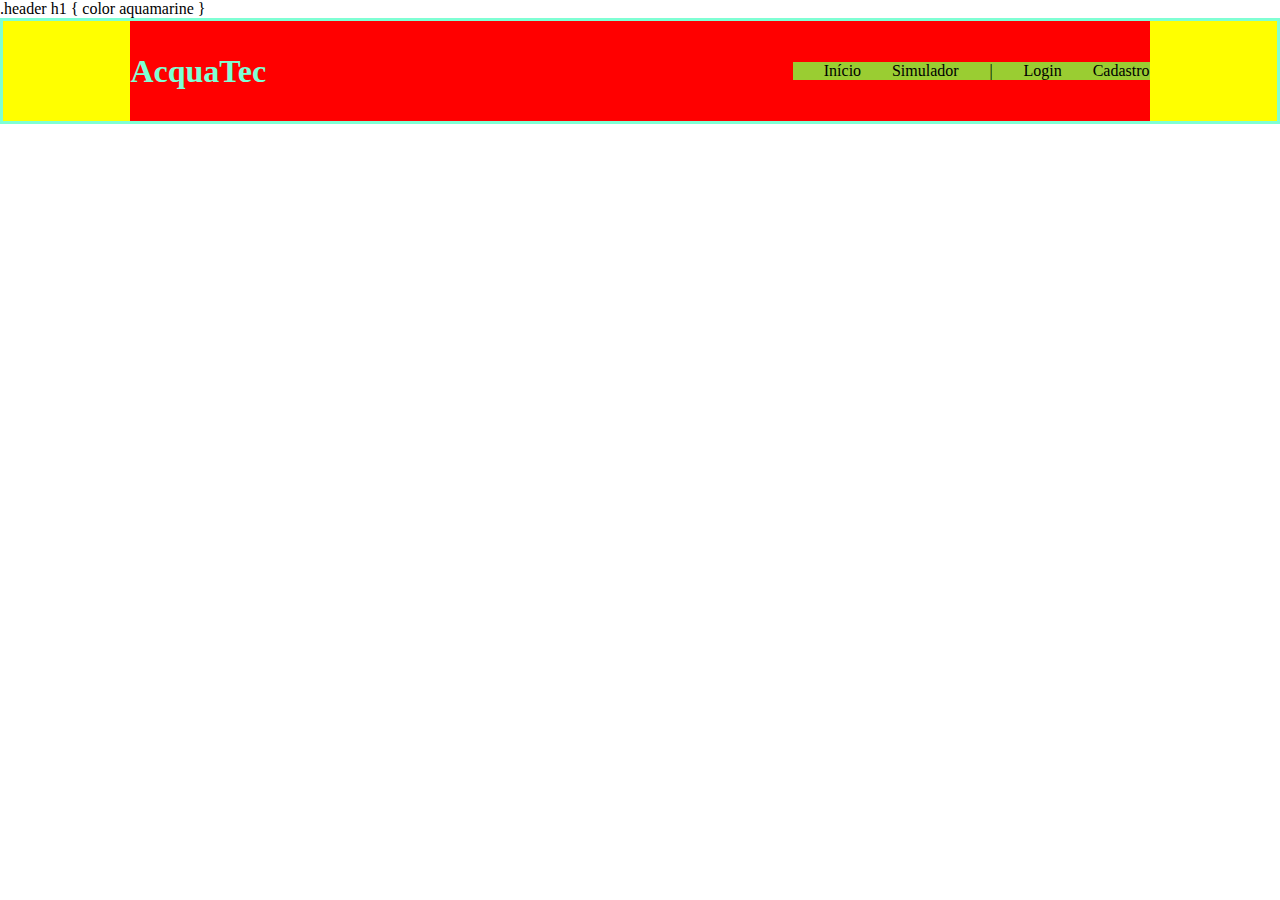
==== site-institucional/index.html @ 7918d265 "Site Institucional aula 1" ====
<!DOCTYPE html>
<html lang="pt">
<head>
    <meta charset="UTF-8">
    <meta http-equiv="X-UA-Compatible" content="IE=edge">
    <meta name="viewport" content="width=device-width, initial-scale=1.0">
    <title>Inicio</title>

    <link rel="stylesheet" href="zstyle.css">
</head>
<body>

    .header h1
    {
        color aquamarine
    }

    
    <div class="header">
        <div class="container">
            <h1>AcquaTec</h1>
            <ul class="navbar">
                <li class="active"></li>
                <li>Início</li>
                <li>Simulador</li>
                <li>|</li>
                <li>Login</li>
                <li>Cadastro</li>
            </ul>
        </div>
    </div>

</body>
</html>
---- site-institucional/zstyle.css ----
* {
    margin: 0;
    padding: 0;
}

.header {
    height: 100px;
    background-color: yellow;
    border: aquamarine 3px solid;
}

.container {
    background-color: red;
    width: 80%;
    height: 100%;
    margin: auto;
}

.header .container {
    display: flex;
    justify-content: space-between;
    align-items: center;
}

.navbar {
    display: flex;
    list-style: none;
    background-color: yellowgreen;
    width: 35%;
    flex-direction: row;
    list-style: none;
    justify-content: space-between;
}

.header h1 {
    color: aquamarine;


}

.active {
    font-weight: bolder;
    font-weight: lighter

}
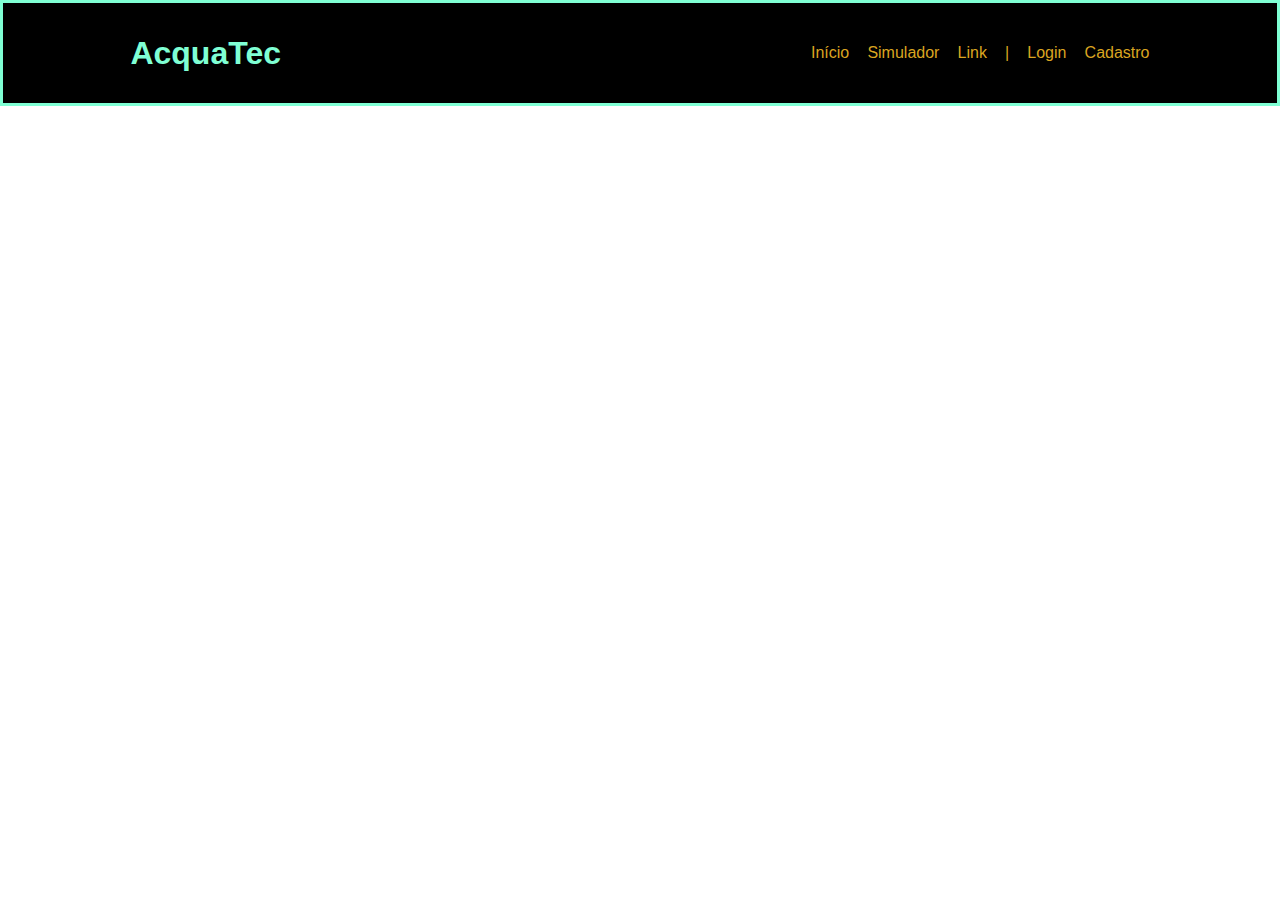
==== commit 99c425e0: "atualização para completar o tutorial sobre o site institucional apresentado em aula até o presente " ====
--- a/site-institucional/index.html
+++ b/site-institucional/index.html
@@ -9,13 +9,6 @@
     <link rel="stylesheet" href="zstyle.css">
 </head>
 <body>
-
-    .header h1
-    {
-        color aquamarine
-    }
-
-    
     <div class="header">
         <div class="container">
             <h1>AcquaTec</h1>
@@ -23,6 +16,7 @@
                 <li class="active"></li>
                 <li>Início</li>
                 <li>Simulador</li>
+                <li><a href="index.html">Link</a></li>
                 <li>|</li>
                 <li>Login</li>
                 <li>Cadastro</li>
--- a/site-institucional/zstyle.css
+++ b/site-institucional/zstyle.css
@@ -1,16 +1,16 @@
 * {
+    font-family: Arial, Helvetica, sans-serif;
     margin: 0;
     padding: 0;
 }
 
 .header {
     height: 100px;
-    background-color: yellow;
+    background-color: black;
     border: aquamarine 3px solid;
 }
 
 .container {
-    background-color: red;
     width: 80%;
     height: 100%;
     margin: auto;
@@ -18,14 +18,13 @@
 
 .header .container {
     display: flex;
+    flex-direction: row;
+    align-items: center;
     justify-content: space-between;
-    align-items: center;
 }
 
 .navbar {
     display: flex;
-    list-style: none;
-    background-color: yellowgreen;
     width: 35%;
     flex-direction: row;
     list-style: none;
@@ -34,12 +33,21 @@
 
 .header h1 {
     color: aquamarine;
-
-
 }
 
-.active {
+.navbar li {
+    font-weight: lighter;
+}
+
+.header ul {
+    color: goldenrod;
+}
+
+.navbar .activ{
     font-weight: bolder;
-    font-weight: lighter
+}
 
-}+.navbar li a {
+    text-decoration: none;
+    color: goldenrod;
+}
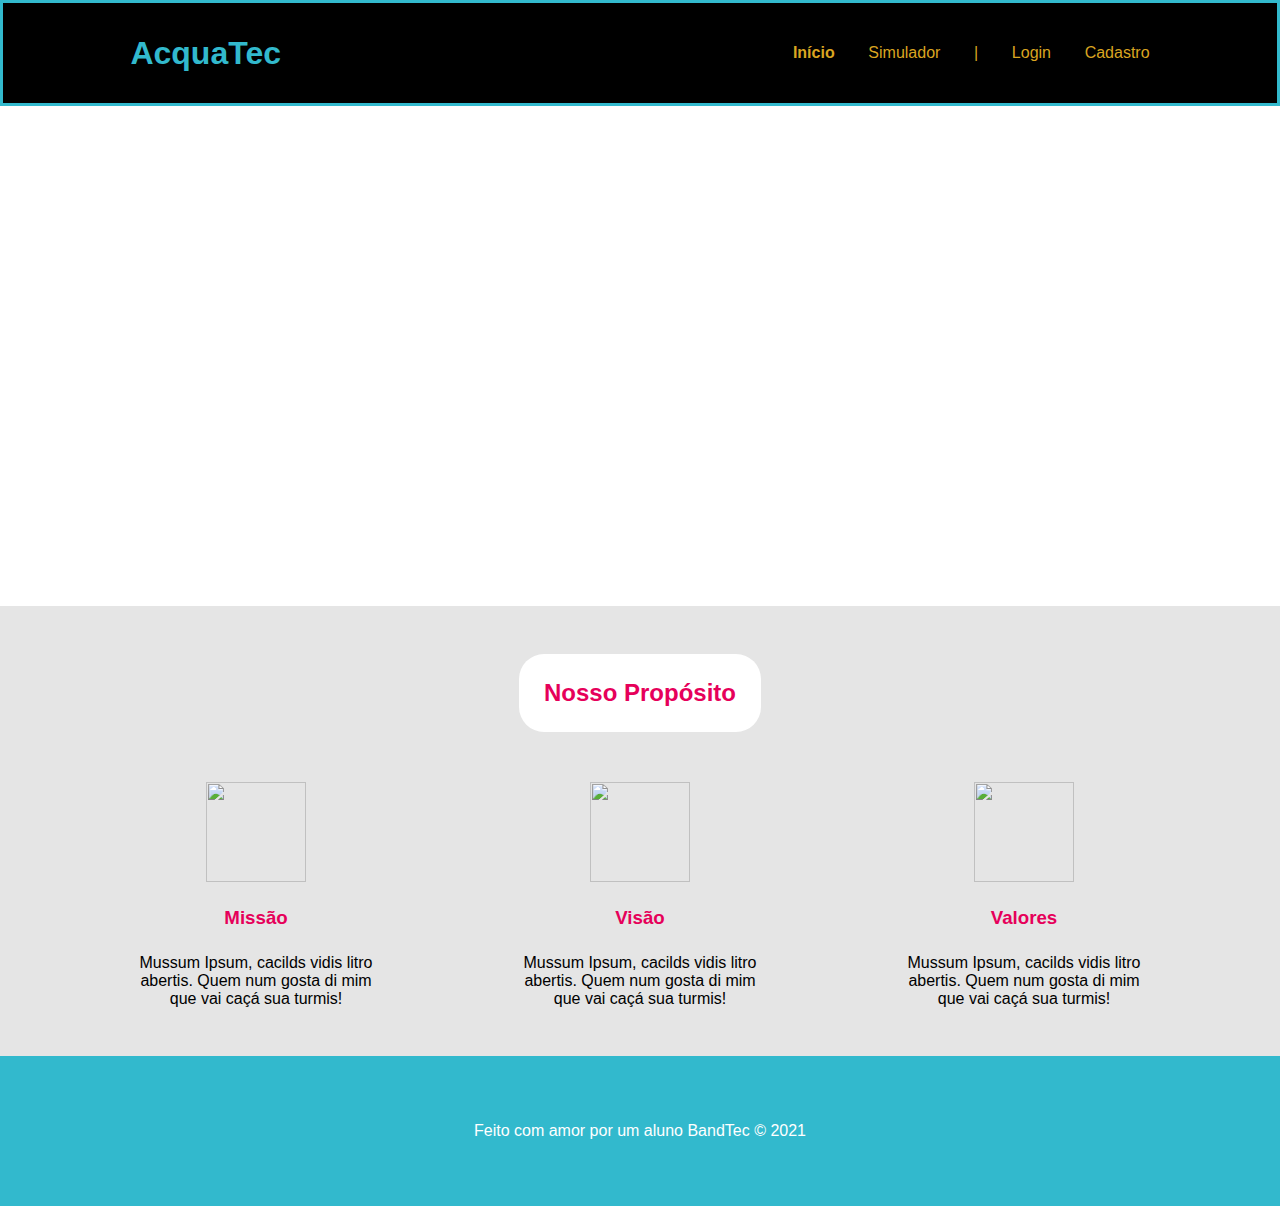
==== commit eece9b80: "adição da pagina de login e atualização do site institucional" ====
--- a/site-institucional/index.html
+++ b/site-institucional/index.html
@@ -1,5 +1,6 @@
 <!DOCTYPE html>
 <html lang="pt">
+
 <head>
     <meta charset="UTF-8">
     <meta http-equiv="X-UA-Compatible" content="IE=edge">
@@ -8,21 +9,62 @@
 
     <link rel="stylesheet" href="zstyle.css">
 </head>
+
 <body>
     <div class="header">
         <div class="container">
             <h1>AcquaTec</h1>
             <ul class="navbar">
-                <li class="active"></li>
-                <li>Início</li>
-                <li>Simulador</li>
-                <li><a href="index.html">Link</a></li>
+                <li class="active"><a href="index.html">Início</a></li>
+                <li><a href="pag2.html">Simulador</a></li>
                 <li>|</li>
-                <li>Login</li>
+                <li><a href="login.html">Login</a></li>
                 <li>Cadastro</li>
             </ul>
         </div>
     </div>
 
+    <div class="banner">
+        <p class="message">
+            Preservando <span>hoje</span> para existirem <span>amanhã</span>.
+        </p>
+    </div>
+
+    <div class="proposito">
+        <div class="container">
+            <h2>Nosso Propósito</h2>
+            <div class="mvv">
+                <div>
+                    <img src="https://img.r7.com/images/esquilo-pouso-super-heroi-30112020211707383" alt="">
+                    <h3>Missão</h3>
+                    <p>
+                        Mussum Ipsum, cacilds vidis litro abertis. Quem num gosta di mim que vai caçá sua turmis!
+                    </p>
+                </div>
+
+                <div>
+                    <img src="https://c.tenor.com/HPhAaS32oAgAAAAd/will-smith-confia.gif" alt="">
+                    <h3>Visão</h3>
+                    <p>
+                        Mussum Ipsum, cacilds vidis litro abertis. Quem num gosta di mim que vai caçá sua turmis!
+                    </p>
+                </div>
+
+                <div>
+                    <img src="https://pbs.twimg.com/media/EGPHaO9WoAA4vAR.jpg" alt="">
+                    <h3>Valores</h3>
+                    <p>
+                        Mussum Ipsum, cacilds vidis litro abertis. Quem num gosta di mim que vai caçá sua turmis!
+                    </p>
+                </div>
+            </div>
+        </div>
+    </div>
+
+    <div class="footer">
+        <p>Feito com amor por um aluno BandTec © 2021</p>
+    </div>
+
 </body>
+
 </html>--- a/site-institucional/zstyle.css
+++ b/site-institucional/zstyle.css
@@ -7,7 +7,7 @@
 .header {
     height: 100px;
     background-color: black;
-    border: aquamarine 3px solid;
+    border: solid 3px #32b9cd;
 }
 
 .container {
@@ -32,18 +32,16 @@
 }
 
 .header h1 {
-    color: aquamarine;
+    color: #32b9cd;
 }
 
 .navbar li {
     font-weight: lighter;
-}
-
-.header ul {
     color: goldenrod;
 }
 
-.navbar .activ{
+
+.navbar .active{
     font-weight: bolder;
 }
 
@@ -51,3 +49,118 @@
     text-decoration: none;
     color: goldenrod;
 }
+
+.banner {
+    height: 500px;
+    background-image: url('https://images.vexels.com/media/users/3/111795/raw/b2f376d68da32d89a35c722115ba350e-agua-viva-ilustrada-em-verde.jpg');
+    background-size: contain;
+    display: flex;
+    justify-content: center;
+    align-items: center;
+}
+
+.message {
+    color: white;
+    font-size: 40px;
+    width: 10%;
+    margin-right: 250px;
+}
+
+.message span {
+    font-weight: bolder;
+}
+
+.proposito {
+    height: 450px;
+    background-color: #e5e5e5;
+}
+
+.proposito .container {
+    display: flex;
+    flex-direction: column;
+    justify-content: center;
+    align-items: center;
+}
+
+.proposito .container h2 {
+    background-color: white;
+    padding: 25px;
+    border-radius: 25px;
+    color: #e6005a;
+}
+
+.proposito .container .mvv div img {
+    height: 100px;
+    width: 100px;
+}
+
+.proposito .container .mvv {
+    width: 100%;
+    margin-top: 50px;
+    display: flex;
+    justify-content: space-between;
+}
+
+.proposito .container .mvv div {
+    width: 20vw;
+    display: flex;
+    flex-direction: column;
+    justify-content: center;
+    align-items: center;
+    text-align: center;
+}
+
+.proposito .container .mvv h3 {
+    color: #e6005a;
+    font-weight: bolder;
+    margin: 25px 0;
+}
+
+.footer {
+    background-color: #32b9cd;
+    height: 150px;
+    display: flex;
+    align-items: center;
+    justify-content: center;
+}
+
+.footer p {
+    color:  white;
+}
+
+.form_login {
+    background-color: white;
+    height: 350px;
+    width: 30%;
+    display: flex;
+    flex-direction: column;
+    align-items: center;
+    justify-content: space-around;
+}
+
+.banner .form_login h2 {
+    color: #e6005a;
+}
+
+.banner .form_login {
+    display: flex;
+    flex-direction: column;
+}
+
+.banner .form_login div span {
+    color: #e6005a;
+}
+
+.banner .form_login div input {
+    border: 2px solid #e6005a;
+    border-radius: 10px;
+    padding: 10px;
+}
+
+.banner .form_login button {
+    background-color: #e6005a;
+    color: white;
+    border: none;
+    padding: 10px 20px;
+    border-radius: 10px;
+}